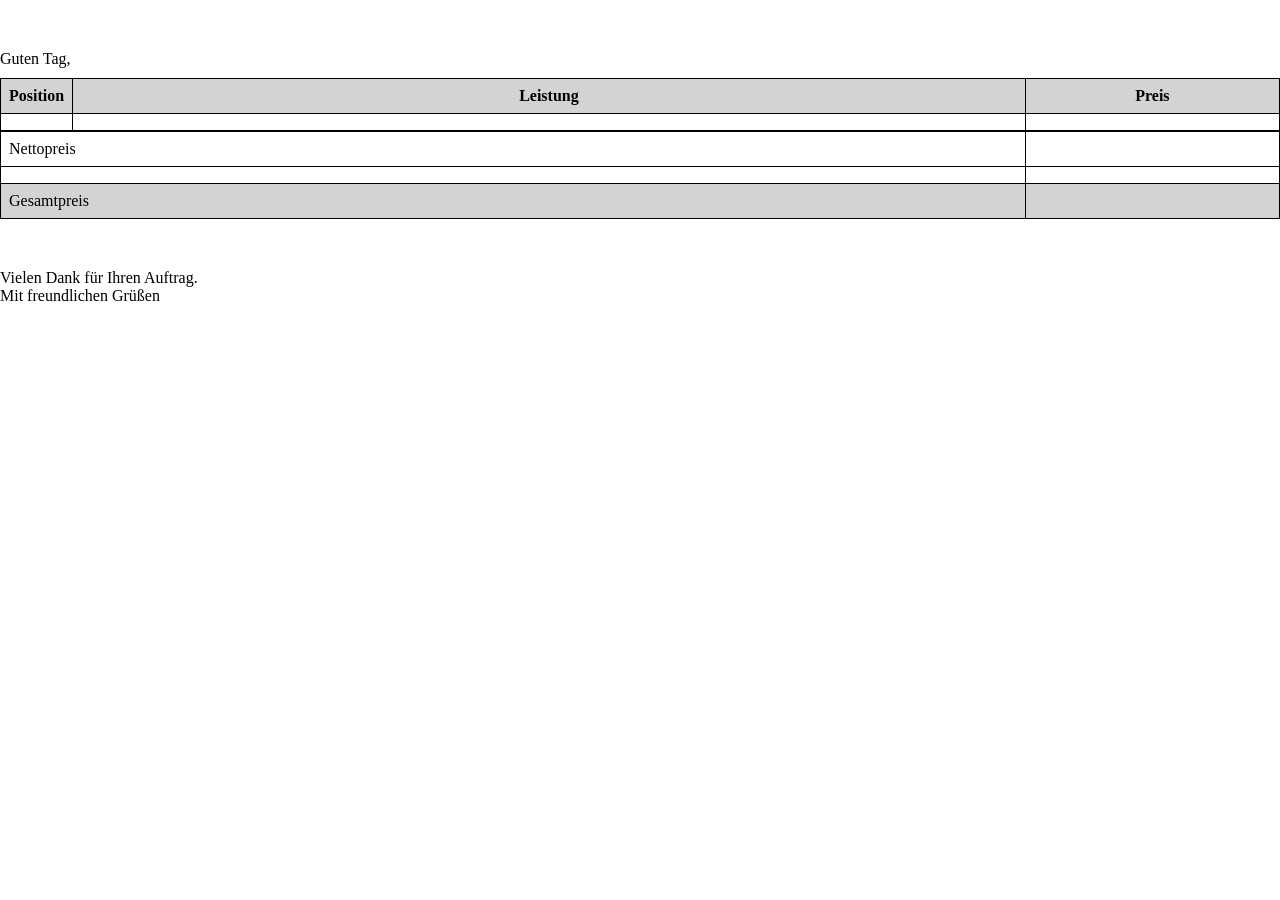
==== src/main/resources/templates/invoice.html @ 0cc36a90 "Added CommandLineRunner to add test data at startup lots of other stuff" ====
<!DOCTYPE html>
<html lang="de" xmlns:th="http://www.thymeleaf.org">
    <head>
        <meta charset="UTF-8">
        <meta name="viewport" content="width=device-width, initial-scale=1.0">
        <title th:text="${invoice.customer.getName()} + '-' + ${invoice.getId()}">Rechnung</title>
        <style>
            body {
                margin: 0;
            }
            body > * {
                margin-top: 10px;
            }
            table {
                width: 100%;
                border: 1px solid black;
                border-collapse: collapse;
            }
            td, th {
                border: 1px solid black;
                padding: 8px;
            }
            th {
                background-color: lightgrey;
            }
            #sender {
                text-align: right;
                margin-top: 30px;
            }
            #invoice-details {
                text-align: right;
                margin-top: 30px;
            }
            .greeting {
                margin-top: 50px;
            }
            .nettoprice {
                border-top: 2px solid black;
            }
            #total {
                background-color: lightgrey;
            }
            #farewell {
                margin-top: 50px;
            }
            @page:first {
                margin-top: 100px;
                margin-bottom: 100px;
            }
            @page {
                margin-top: 200px;
                margin-bottom: 300px;
            }
        </style>
    </head>
    <body th:style="'margin-top: '+ ${invoice.getInvoiceTemplate().getMarginTopFirstPage()} + '; margin-bottom: ' + ${invoice.getInvoiceTemplate().getMarginBottomFirstPage()}">
        <div id="receiver">
            <div th:text="${invoice.customer.getName()}"></div>
            <div th:if="${invoice.receiver != null}" th:text="'z. Hd. ' + ${invoice.receiver.getSalutation()} + ' ' + ${invoice.receiver.getName()}"></div>
            <div th:text="${invoice.customer.getAddress().getStreet()} + ${invoice.customer.getAddress().getHouseNumber()}"></div>
            <div th:text="${invoice.customer.getAddress().getZipCode()} + ${invoice.customer.getAddress().getCity()}"></div>
            <div th:text="${invoice.customer.getAddress().getCountry()}"></div>
        </div>
        <div id="sender">
            <div th:text="${sender.getName()}"></div>
            <div th:text="${sender.getStreet()} + ${sender.getHouseNumber()}"></div>
            <div th:text="${sender.getZipCode()} + ${sender.getCity()}"></div>
            <div th:text="${sender.getCountry()}"></div>
            <div th:text="${sender.getPhoneNumber()}"></div>
            <div th:text="${sender.getEmail()}"></div>
        </div>
        <div id="invoice-details">
            <div th:text="'Datum: ' + ${#dates.format(#dates.createNow(), 'dd.MM.yyyy')}"></div>
            <div th:text="'Rechnung Nr. ' + ${invoice.getId()}"></div>
            <div th:text="'Rechnungsdatum ' + ${invoice.getServiceProvidedTo()}"></div>
        </div>
        <div class="greeting" th:if="${invoice.getReceiver()}">
            <span th:if="${invoice.getReceiver().getSalutation().toString() == 'DIVERS'}" th:text="'Guten Tag ' + ${invoice.getReceiver().getName()} + ','"></span>
            <span th:if="${invoice.getReceiver().getSalutation().toString() == 'FRAU'}" th:text="'Guten Tag Frau ' + ${invoice.getReceiver().getName()} + ','"></span>
            <span th:if="${invoice.getReceiver().getSalutation().toString() == 'HERR'}" th:text="'Guten tag Herr ' + ${invoice.getReceiver().getName()} + ','"></span>
        </div>
        <div class="greeting" th:if="${invoice.getReceiver() == null}">
            <span>Guten Tag,</span>
        </div>
        <div id="pretext">
            <span th:text="${invoice.getPreText()}"></span>
        </div>
        <div id="position-table">
            <table>
                <thead>
                    <tr>
                        <th id="table-col-position" style="width: 5%">Position</th>
                        <th id="table-col-service" style="width: 75%">Leistung</th>
                        <th id="table-col-price" style="width: 20%">Preis</th>
                    </tr>
                </thead>
                <tbody>
                    <tr th:each="position,iter : ${invoice.getInvoicePositions()}">
                        <td style="text-align: center" th:text="${iter.index + 1}"></td>
                        <td th:text="${position.description}"></td>
                        <td th:text="${(position.pricePerUnitInCents + position.quantity) / 100} + ' €'"></td>
                    </tr>
                    <tr>
                        <td class="nettoprice" colspan="2">Nettopreis</td>
                        <td class="nettoprice" th:text="${totalBeforetax} + ' €'"></td>
                    </tr>
                    <tr>
                        <td colspan="2" th:text="'Zzgl. ' + ${invoice.getSalesTax().getRate()} + '% ' + ${invoice.getSalesTax().getName()}"></td>
                        <td th:text="${tax} + ' €'"></td>
                    </tr>
                    <tr id="total">
                        <td colspan="2">Gesamtpreis</td>
                        <td th:text="${total} + ' €'"></td>
                    </tr>
                </tbody>
            </table>
        </div>
        <div id="posttext">
            <span th:text="${invoice.getPostText()}"></span>
        </div>
        <div id="farewell">
            <div>Vielen Dank für Ihren Auftrag.</div>
            <div>Mit freundlichen Grüßen</div>
            <div th:text="${sender.getName()}"></div>
        </div>

    </body>
</html>
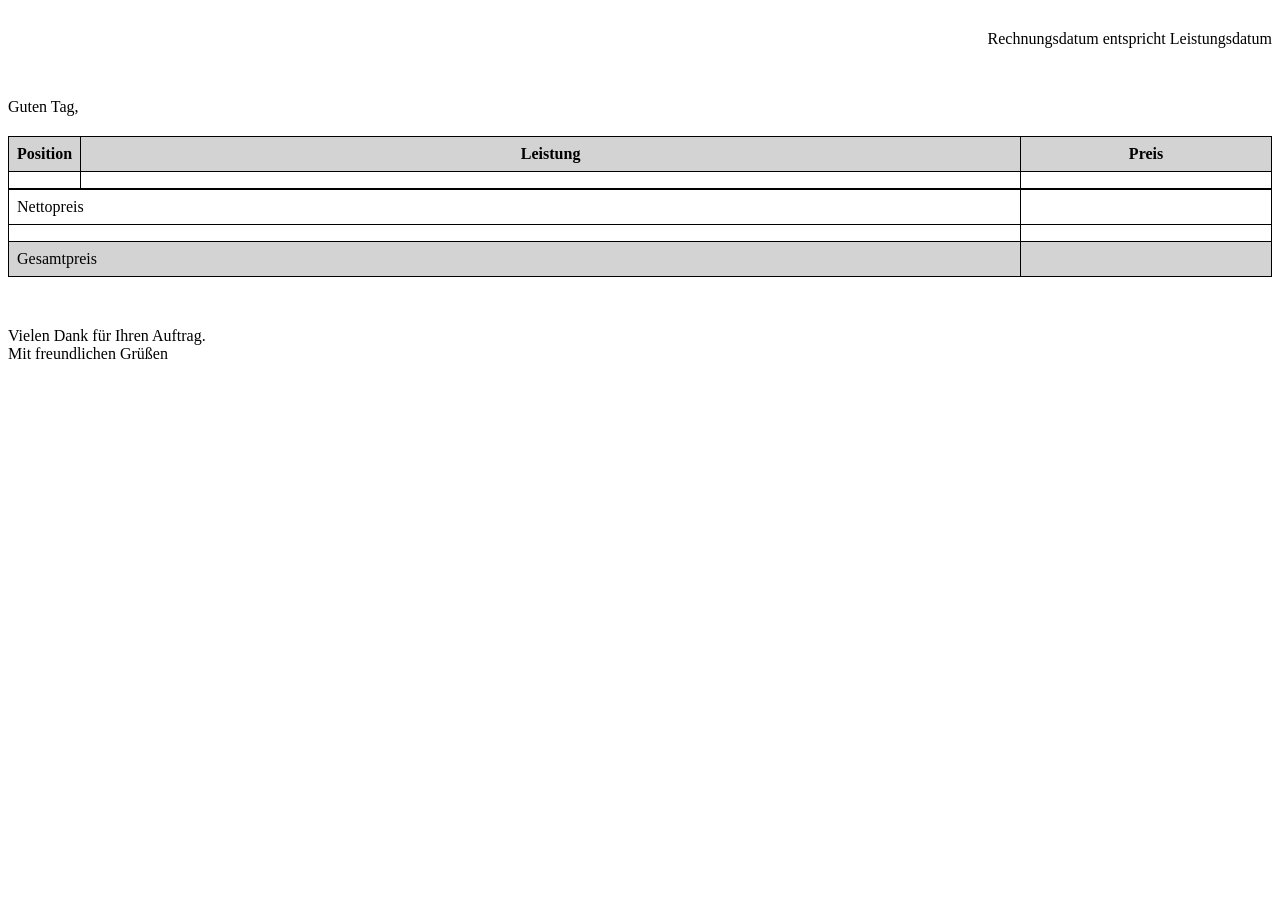
==== commit cbe50cde: "Made Converters null-safe Added tests for businesspartners" ====
--- a/src/main/resources/templates/invoice.html
+++ b/src/main/resources/templates/invoice.html
@@ -3,14 +3,8 @@
     <head>
         <meta charset="UTF-8">
         <meta name="viewport" content="width=device-width, initial-scale=1.0">
-        <title th:text="${invoice.customer.getName()} + '-' + ${invoice.getId()}">Rechnung</title>
+        <title th:if="${invoice.getCustomer()}" th:text="${invoice.customer.getName()} + '-' + ${invoice.getId()}">Rechnung</title>
         <style>
-            body {
-                margin: 0;
-            }
-            body > * {
-                margin-top: 10px;
-            }
             table {
                 width: 100%;
                 border: 1px solid black;
@@ -33,6 +27,13 @@
             }
             .greeting {
                 margin-top: 50px;
+                margin-bottom: 10px;
+            }
+            #pretext {
+                margin-bottom: 20px;
+            }
+            #posttext {
+                margin-top: 20px;
             }
             .nettoprice {
                 border-top: 2px solid black;
@@ -43,28 +44,21 @@
             #farewell {
                 margin-top: 50px;
             }
-            @page:first {
-                margin-top: 100px;
-                margin-bottom: 100px;
-            }
-            @page {
-                margin-top: 200px;
-                margin-bottom: 300px;
-            }
         </style>
+        <style th:text="${marginCss}"></style>
     </head>
-    <body th:style="'margin-top: '+ ${invoice.getInvoiceTemplate().getMarginTopFirstPage()} + '; margin-bottom: ' + ${invoice.getInvoiceTemplate().getMarginBottomFirstPage()}">
-        <div id="receiver">
-            <div th:text="${invoice.customer.getName()}"></div>
-            <div th:if="${invoice.receiver != null}" th:text="'z. Hd. ' + ${invoice.receiver.getSalutation()} + ' ' + ${invoice.receiver.getName()}"></div>
-            <div th:text="${invoice.customer.getAddress().getStreet()} + ${invoice.customer.getAddress().getHouseNumber()}"></div>
-            <div th:text="${invoice.customer.getAddress().getZipCode()} + ${invoice.customer.getAddress().getCity()}"></div>
+    <body>
+        <div th:if="${invoice.getCustomer()}" id="receiver">
+            <div th:text="${invoice.getCustomer().getName()}"></div>
+            <div th:if="${invoice.receiver != null}" th:text="'z. Hd. ' + ${invoice.receiver.getSalutation().toString()} + ' ' + ${invoice.receiver.getName()}"></div>
+            <div th:text="${invoice.customer.getAddress().getStreet()} + ' ' + ${invoice.customer.getAddress().getHouseNumber()}"></div>
+            <div th:text="${invoice.customer.getAddress().getZipCode()} + ' ' + ${invoice.customer.getAddress().getCity()}"></div>
             <div th:text="${invoice.customer.getAddress().getCountry()}"></div>
         </div>
         <div id="sender">
             <div th:text="${sender.getName()}"></div>
-            <div th:text="${sender.getStreet()} + ${sender.getHouseNumber()}"></div>
-            <div th:text="${sender.getZipCode()} + ${sender.getCity()}"></div>
+            <div th:text="${sender.getStreet()} + ' ' + ${sender.getHouseNumber()}"></div>
+            <div th:text="${sender.getZipCode()} + ' ' + ${sender.getCity()}"></div>
             <div th:text="${sender.getCountry()}"></div>
             <div th:text="${sender.getPhoneNumber()}"></div>
             <div th:text="${sender.getEmail()}"></div>
@@ -72,7 +66,8 @@
         <div id="invoice-details">
             <div th:text="'Datum: ' + ${#dates.format(#dates.createNow(), 'dd.MM.yyyy')}"></div>
             <div th:text="'Rechnung Nr. ' + ${invoice.getId()}"></div>
-            <div th:text="'Rechnungsdatum ' + ${invoice.getServiceProvidedTo()}"></div>
+            <div th:if="${invoice.getServiceProvidedTo()}" th:text="'Rechnungsdatum ' + ${#temporals.format(invoice.getServiceProvidedTo(), 'dd.MM.yyyy')}"></div>
+            <div th:if="!${invoice.getServiceProvidedTo()}">Rechnungsdatum entspricht Leistungsdatum</div>
         </div>
         <div class="greeting" th:if="${invoice.getReceiver()}">
             <span th:if="${invoice.getReceiver().getSalutation().toString() == 'DIVERS'}" th:text="'Guten Tag ' + ${invoice.getReceiver().getName()} + ','"></span>
@@ -82,7 +77,7 @@
         <div class="greeting" th:if="${invoice.getReceiver() == null}">
             <span>Guten Tag,</span>
         </div>
-        <div id="pretext">
+        <div th:if="${invoice.preText}" id="pretext">
             <span th:text="${invoice.getPreText()}"></span>
         </div>
         <div id="position-table">
@@ -98,24 +93,24 @@
                     <tr th:each="position,iter : ${invoice.getInvoicePositions()}">
                         <td style="text-align: center" th:text="${iter.index + 1}"></td>
                         <td th:text="${position.description}"></td>
-                        <td th:text="${(position.pricePerUnitInCents + position.quantity) / 100} + ' €'"></td>
+                        <td th:text="${#numbers.formatCurrency((position.pricePerUnitInCents/100) * position.quantity)}"></td>
                     </tr>
                     <tr>
                         <td class="nettoprice" colspan="2">Nettopreis</td>
-                        <td class="nettoprice" th:text="${totalBeforetax} + ' €'"></td>
+                        <td class="nettoprice" th:text="${#numbers.formatCurrency(totalBeforetax)}"></td>
                     </tr>
                     <tr>
                         <td colspan="2" th:text="'Zzgl. ' + ${invoice.getSalesTax().getRate()} + '% ' + ${invoice.getSalesTax().getName()}"></td>
-                        <td th:text="${tax} + ' €'"></td>
+                        <td th:text="${#numbers.formatCurrency(tax)}"></td>
                     </tr>
                     <tr id="total">
                         <td colspan="2">Gesamtpreis</td>
-                        <td th:text="${total} + ' €'"></td>
+                        <td th:text="${#numbers.formatCurrency(total)}"></td>
                     </tr>
                 </tbody>
             </table>
         </div>
-        <div id="posttext">
+        <div th:if="${invoice.postText}" id="posttext">
             <span th:text="${invoice.getPostText()}"></span>
         </div>
         <div id="farewell">
